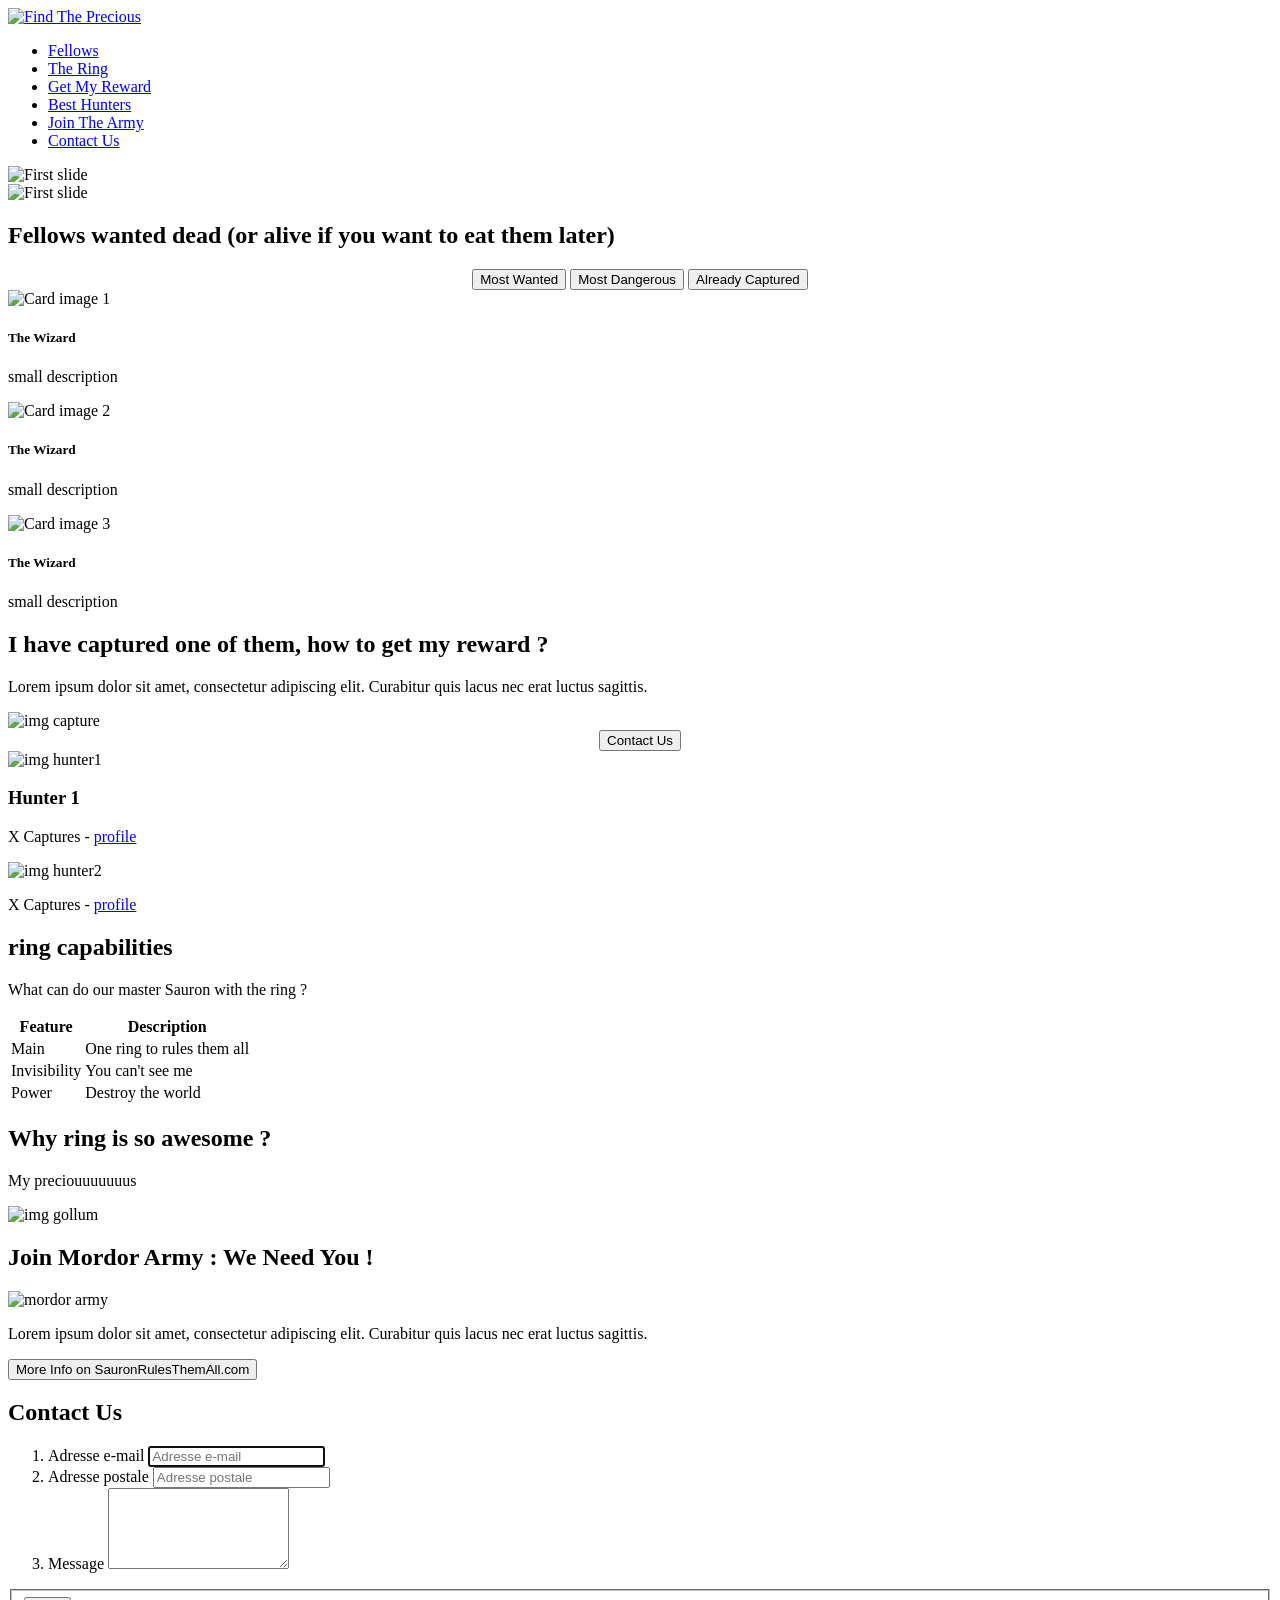
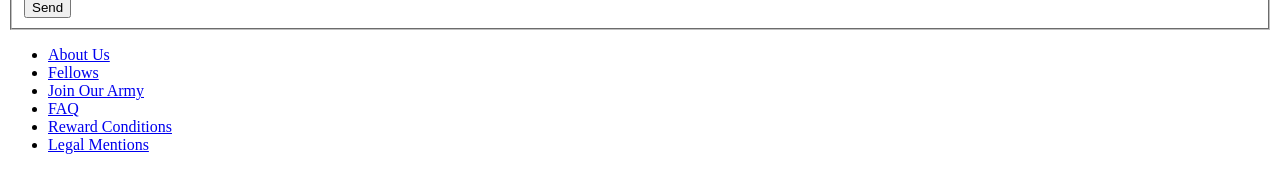
==== findprecious.html @ 2ef2a337 "Create findprecious.html" ====
<!doctype html>
<html lang="fr">
<head>
  <meta charset="utf-8">
  <title>FindThePrecious</title>
</head>
<body class="page_body">
  <header class="main_menu">
  <div class="logo">
    <a href="./index.php">
      <img src="./img/logo.jpg" class="logo_main" alt="Find The Precious" />
    </a>
  </div>
  <ul class="header_menu">
    <li class="header_menu_item"><a href="./fellows.php">Fellows</a></li>
    <li class="header_menu_item"><a href="./the-ring.php">The Ring</a></li>
    <li class="header_menu_item"><a href="./reward.php">Get My Reward</a></li>
    <li class="header_menu_item"><a href="./best-hunters.php">Best Hunters</a></li>
    <li class="header_menu_item"><a href="./join-the-army.php">Join The Army</a></li>
    <li class="header_menu_item"><a href="./contact.php">Contact Us</a></li>
  </ul>
  </header>
  <div class="slider">
    <div class="slider_item">
      <img class="slider_item_img" src="./img/slider1.jpg" alt="First slide">
    </div>
    <div class="slider_item">
      <img class="slider_item_img" src="./img/slider2.jpg" alt="First slide">
    </div>
  </div>
<div class="wanted">
  <h2>Fellows wanted dead (or alive if you want to eat them later)</h2>
  <div class="wanted_buttons" align="center">
    <button type="button" class="btn-primary">Most Wanted</button>
    <button type="button" class="btn-primary">Most Dangerous</button>
    <button type="button" class="btn-primary">Already Captured</button>
  </div>
</div>
<div class="caracters_cards">
  <div class="card_item">
  <img class="card-img-top" src="./img/card1.jpg" alt="Card image 1">
    <div class="card-body">
    <h5 class="card-title">The Wizard</h5>
    <p class="card-text">small description</p>
    </div>
  </div>
  <div class="card_item">
  <img class="card-img-top" src="./img/card2.jpg" alt="Card image 2">
    <div class="card-body">
    <h5 class="card-title">The Wizard</h5>
    <p class="card-text">small description</p>
    </div>
  </div>
  <div class="card_item">
  <img class="card-img-top" src="./img/card3.jpg" alt="Card image 3">
    <div class="card-body">
    <h5 class="card-title">The Wizard</h5>
    <p class="card-text">small description</p>
    </div>
  </div>
</div>
<div class="capture_field">
  <h2>I have captured one of them, how to get my reward ?</h2>
  <p class="capture_text_field">Lorem ipsum dolor sit amet, consectetur adipiscing elit. Curabitur quis lacus nec erat luctus sagittis.</p>
  <img src="./img/capture_img.jpg" class="img_capture" alt="img capture" />
  <div class=capture_buttons align="center">
  <button type="button" class="btn-primary">Contact Us</button>
  </div>
</div>
<div class="best_hunters">
  <div class="hunter_item">
  <img src="./img/hunter1.jpg" class="img_hunter1" alt="img hunter1" />
  <h3>Hunter 1</h3>
  <p class="hunter_field_text">X Captures - <a href="./profile.php?p=hunter1">profile</a></p>
  </div>
</div>
<div class="best_hunters">
  <div class="hunter_item">
  <img src="./img/hunter2.jpg" class="img_hunter2" alt="img hunter2" />
  <p class="hunter_field_text">X Captures - <a href="./profile.php?p=hunter2">profile</a></p>
  </div>
</div>
<div class="about_ring">
  <div class="ring_table">
    <h2>ring capabilities</h2>
    <p>What can do our master Sauron with the ring ?</p2>
    <table class="table table-sm">
      <thead>
        <tr>
          <th scope="col">Feature</th>
          <th scope="col">Description</th>
        </tr>
      </thead>
      <tbody>
        <tr>
          <td>Main</td>
          <td>One ring to rules them all</td>
        </tr>
        <tr>
          <td>Invisibility</td>
          <td>You can't see me</td>
        </tr>
        <tr>
          <td>Power</td>
          <td>Destroy the world</td>
        </tr>
      </tbody>
    </table>
  </div>
  <div class="gollum_field">
    <h2>Why ring is so awesome ?</h2>
    <p class="gollum_text">My preciouuuuuuus</p>
    <img src="./img/gollum.jpg" class="img_gollum" alt="img gollum" />
  </div>
  <div class="join_mordor_army">
    <h2>Join Mordor Army : We Need You !</h2>
    <img src="./img/mordor_army.jpg" class="img_mordor_army" alt="mordor army" />
    <p class="mordor_army_field">Lorem ipsum dolor sit amet, consectetur adipiscing elit. Curabitur quis lacus nec erat luctus sagittis.</p>
    <button type="button" class="btn-primary">More Info on SauronRulesThemAll.com</button>
  </div>
<div class="contact_form">
  <h2>Contact Us</h2>
  <div class="container_form">
    <form id="contact">
      <ol>
        <li>
          <label for=adresse_mail>Adresse e-mail</label>
          <input id=adresse_mail name=adresse_mail type=text placeholder="Adresse e-mail" required autofocus>
        </li>
        <li>
          <label for=adresse_mail>Adresse postale</label>
          <input id=adresse_mail name=adresse_mail type=text placeholder="Adresse postale" required autofocus>
        </li>
        <li>
          <label for=Message>Message</label>
          <textarea id=message name=message rows=5 required></textarea>
        </li>
      </ol>
      <fieldset>
          <button type=submit>Send</button>
      </fieldset>
    </form>
    </div>
</div>
<div id="footer">
  <ul class="footer_links">
    <li class="header_menu_item"><a href="./about.php">About Us</a></li>
    <li class="header_menu_item"><a href="./fellows.php">Fellows</a></li>
    <li class="header_menu_item"><a href="./join.php">Join Our Army</a></li>
    <li class="header_menu_item"><a href="./faq.php">FAQ</a></li>
    <li class="header_menu_item"><a href="./rewards.php">Reward Conditions</a></li>
    <li class="header_menu_item"><a href="./legals.php">Legal Mentions</a></li>
  </ul>
</div>
</body>
</html>
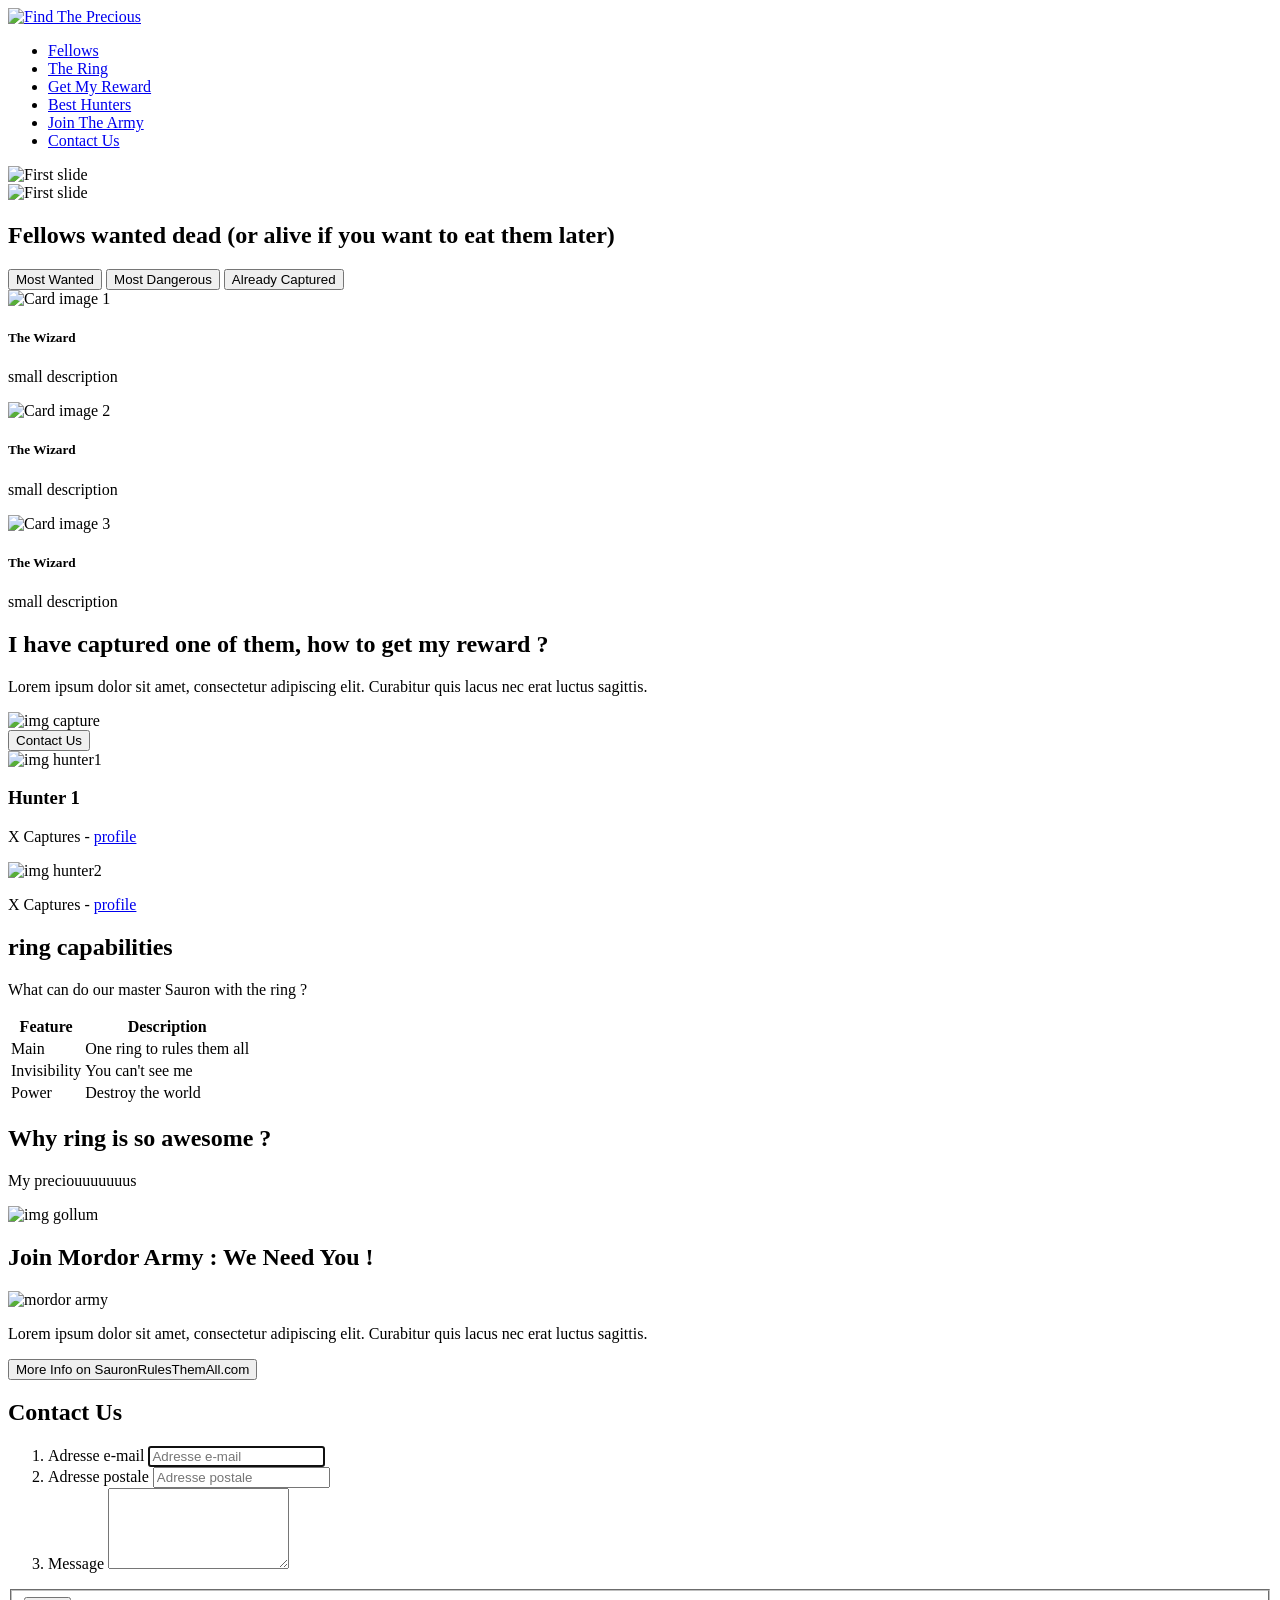
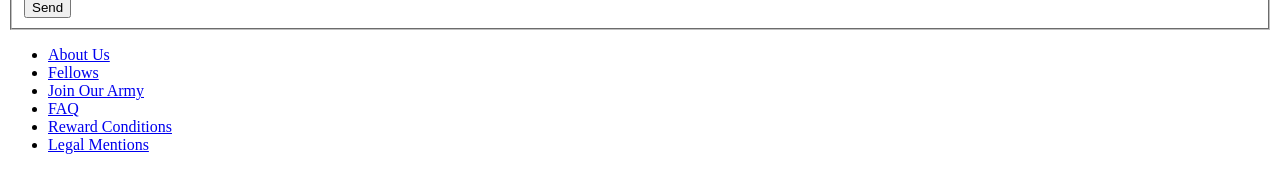
==== commit 14d82cdb: "Update findprecious.html" ====
--- a/findprecious.html
+++ b/findprecious.html
@@ -30,7 +30,7 @@
   </div>
 <div class="wanted">
   <h2>Fellows wanted dead (or alive if you want to eat them later)</h2>
-  <div class="wanted_buttons" align="center">
+  <div class="wanted_buttons">
     <button type="button" class="btn-primary">Most Wanted</button>
     <button type="button" class="btn-primary">Most Dangerous</button>
     <button type="button" class="btn-primary">Already Captured</button>
@@ -63,7 +63,7 @@
   <h2>I have captured one of them, how to get my reward ?</h2>
   <p class="capture_text_field">Lorem ipsum dolor sit amet, consectetur adipiscing elit. Curabitur quis lacus nec erat luctus sagittis.</p>
   <img src="./img/capture_img.jpg" class="img_capture" alt="img capture" />
-  <div class=capture_buttons align="center">
+  <div class=capture_buttons>
   <button type="button" class="btn-primary">Contact Us</button>
   </div>
 </div>
@@ -83,7 +83,7 @@
 <div class="about_ring">
   <div class="ring_table">
     <h2>ring capabilities</h2>
-    <p>What can do our master Sauron with the ring ?</p2>
+    <p>What can do our master Sauron with the ring ?</p>
     <table class="table table-sm">
       <thead>
         <tr>
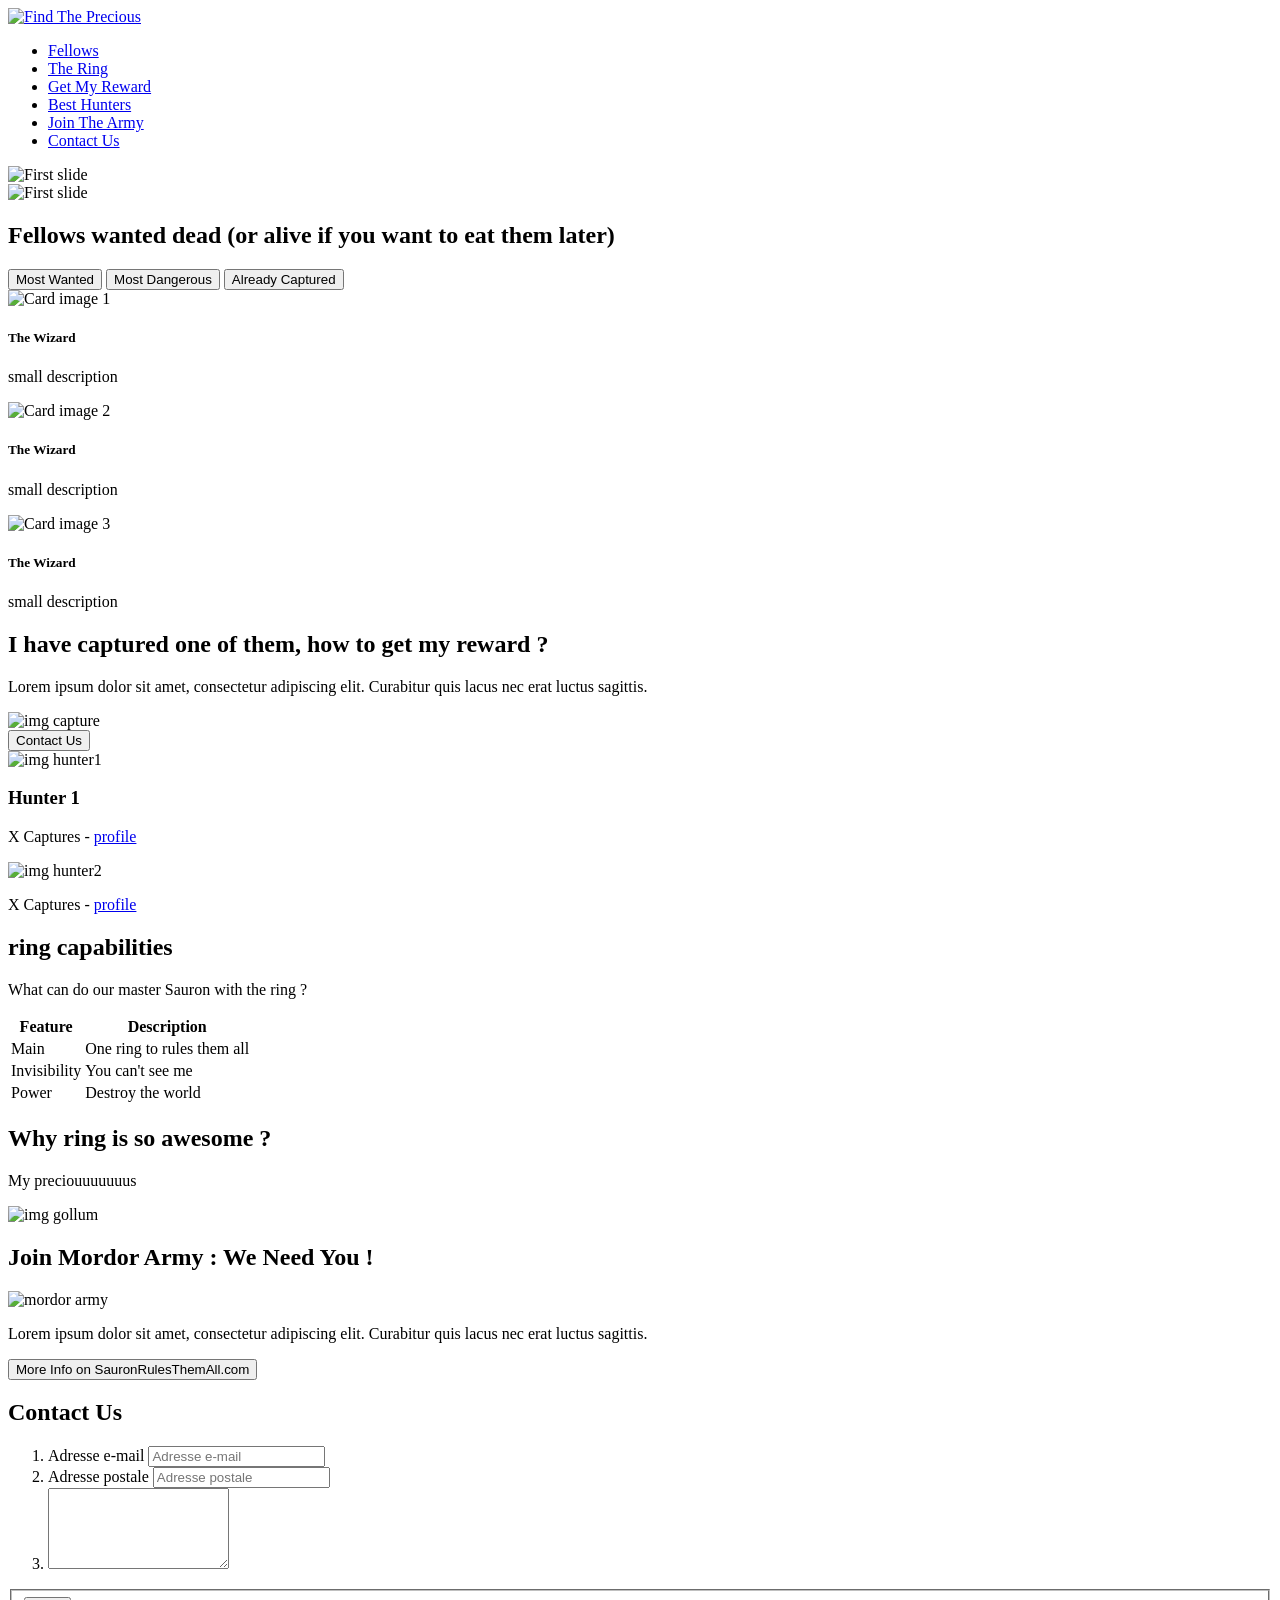
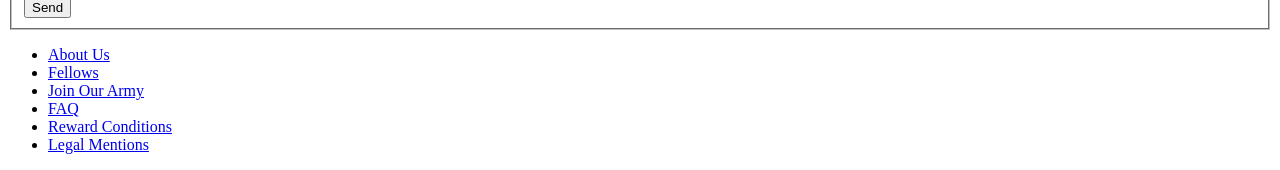
==== commit 1cbad983: "Update findprecious.html" ====
--- a/findprecious.html
+++ b/findprecious.html
@@ -112,6 +112,7 @@
     <p class="gollum_text">My preciouuuuuuus</p>
     <img src="./img/gollum.jpg" class="img_gollum" alt="img gollum" />
   </div>
+</div>
   <div class="join_mordor_army">
     <h2>Join Mordor Army : We Need You !</h2>
     <img src="./img/mordor_army.jpg" class="img_mordor_army" alt="mordor army" />
@@ -125,14 +126,13 @@
       <ol>
         <li>
           <label for=adresse_mail>Adresse e-mail</label>
-          <input id=adresse_mail name=adresse_mail type=text placeholder="Adresse e-mail" required autofocus>
+          <input id=adresse_mail name=adresse_mail type=text placeholder="Adresse e-mail">
         </li>
         <li>
-          <label for=adresse_mail>Adresse postale</label>
-          <input id=adresse_mail name=adresse_mail type=text placeholder="Adresse postale" required autofocus>
+          <label for=adresse_postale>Adresse postale</label>
+          <input id=adresse_postale name=adresse_postale type=text placeholder="Adresse postale">
         </li>
         <li>
-          <label for=Message>Message</label>
           <textarea id=message name=message rows=5 required></textarea>
         </li>
       </ol>
